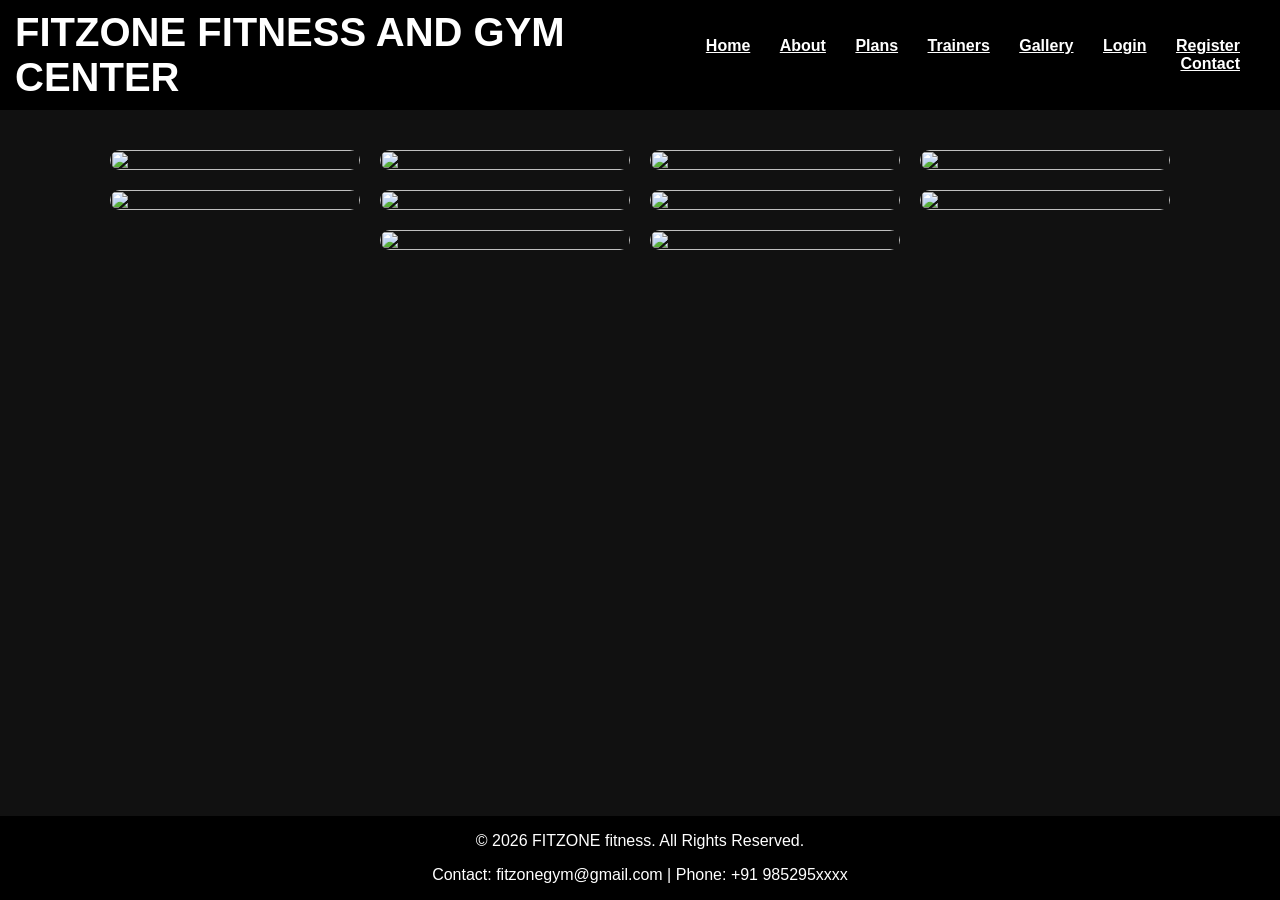
==== gallery1.html @ 05a59162 "Add files via upload" ====
<html>
<head>
<title>Gallery</title>
<link rel="stylesheet" href="style1.css">
</head>

<body>

<nav style="background: black; padding:10px 15px;">
		<div class="links">
			<div style="font-size:40px; font-weight:600; color:white;"> FITZONE FITNESS AND GYM CENTER </div>

			<ul align="right">
				<li> <a href="index.html">Home</a></li>
				<li><a href="about1.html">About</a></li>
				<li><a href="plans1.html">Plans</a></li>
				<li><a href="trainers1.html">Trainers</a></li>
				<li><a href="gallery1.html">Gallery</a></li>
				<li><a href="login1.html">Login</a></li>
				<li><a href="register1.html">Register</a></li>
				<li><a href="contact1.html">Contact</a></li>
			</ul>
		</div>
	</nav>
<div class="container">

<div class="flex">

<div class="gallery">
<img src="C:\Users\SIDDESH\Downloads\photo-1554284126-aa88f22d8b74.jpg">
<div class="overlay">Improves Physical Fitness 🏋️
Going to the gym regularly helps improve strength, stamina, flexibility, and overall physical fitness.</div>
</div>

<div class="gallery">
<img src="C:\Users\SIDDESH\Downloads\photo-1599058917765-a780eda07a3e.jpg">
<div class="overlay">Improves Physical Fitness 🏋️
Going to the gym regularly helps improve strength, stamina, flexibility, and overall physical fitness.</div>
</div>

<div class="gallery">
<img src="C:\Users\SIDDESH\Downloads\81b8cd21d6386934cae9a2e4d6fa5597.jpg">
<div class="overlay">Builds Muscle Strength 💪
Exercise with weights and machines helps build strong muscles and improves body shape.</div>
</div>


<div class="gallery">
<img src="C:\Users\SIDDESH\Downloads\4ee554a676f47de168d97469101830b7.jpg">
<div class="overlay">Improves Mental Health 🧠
Gym workouts reduce stress, anxiety, and depression by releasing endorphins (happy hormones)</div>
</div>

<div class="gallery">
<img src="https://images.unsplash.com/photo-1583454110551-21f2fa2afe61">
<div class="overlay">Increases Energy Levels ⚡
Regular exercise improves blood circulation and boosts energy for daily activities</div>
</div>

<div class="gallery">
<img src="C:\Users\SIDDESH\Downloads\photo-1723117418183-2422c62a5a75.avif">
<div class="overlay">Improves Heart Health ❤️
Cardio exercises like running, cycling, and skipping help keep the heart healthy.</div>
</div>

<div class="gallery">
<img src="C:\Users\SIDDESH\Downloads\photo-1591027480007-a42f6ef886c3.avif">
<div class="overlay">Boosts Immunity 🛡️
Regular physical activity strengthens the immune system and helps prevent diseases.</div>
</div>

<div class="gallery">
<img src="C:\Users\SIDDESH\Downloads\photo-1578874691223-64558a3ca096.avif">
<div class="overlay">Improves Discipline and Routine ⏰
Going to the gym regularly develops self-discipline and a healthy daily routine.</div>
</div>


<div class="gallery">
<img src="C:\Users\SIDDESH\Downloads\premium_photo-1672862926900-a3f1c4818cf7.avif">
<div class="overlay">Enhances Confidence 😎
Achieving fitness goals improves self-confidence and body image.</div>
</div>

<div class="gallery">
<img src="C:\Users\SIDDESH\Downloads\photo-1584863231364-2edc166de576.avif">
<div class="overlay">Promotes Healthy Lifestyle 🌿
Gym encourages people to follow healthy habits like proper diet, sleep, and regular exercise.</div>
</div>



</div>

</div>

<footer > <p style="color:white;">© 2026 FITZONE fitness. All Rights Reserved.</p> <p p style="color:white;">Contact: fitzonegym@gmail.com | Phone: +91 985295xxxx</p> </footer>	

</body>
</html>
---- style1.css ----
body{
margin:0;
font-family:'Poppins', sans-serif;
background:#111;
background-image: url("https://images.unsplash.com/photo-1554284126-aa88f22d8b74?w=500&auto=format&fit=crop&q=60&ixlib=rb-4.1.0&ixid=M3wxMjA3fDB8MHxzZWFyY2h8NjB8fGd5bXxlbnwwfHwwfHx8MA%3D%3D");
background-size: cover;
background-repeat: no-repeat;
color:white;
}

	.links{ display:flex; align-items:center; justify-content:space-between;  }

		li { list-style:none; display:inline-block; }

		li a{ color: white; font-size; 18px; font-weight:bold; margin-right:25px; }

		
.container{
padding:40px;
text-align:center;
border-radius: 10px;
font-family: 'Poppins', sans-serif;
}


.flex{
display:flex;
justify-content:center;
gap:20px;
flex-wrap:wrap;
}

.card{
background:#222;
padding:20px;
border-radius:10px;
width:220px;
font-family: 'Poppins', sans-serif;

}

.card h3{
color:orange;
}

.card4{
background:#222;
padding:20px;
border-radius:10px;
width:520px;
}

button{
background:orange;
border:none;
padding:10px 15px;
cursor:pointer;
}


.gallery{
position:relative;
width:250px;
}

.gallery img{
width:100%;
border-radius:10px;
}

.overlay{
position:absolute;
top:0;
left:0;
width:100%;
height:100%;
background:rgba(0,0,0,0.6);
display:flex;
justify-content:center;
align-items:center;
opacity:0;
}

.gallery:hover .overlay{
opacity:1;
}


input,textarea{
width:250px;
padding:8px;
border:none;
border-radius:5px;
}

.trainer-img{
width:80px;
height:80px;
border-radius:50%;
display:block;
margin:auto;
margin-bottom:10px;
}

button{
background-color:orange;
color:white;
padding:10px 20px;
border:none;
font-size:16px;
border-radius:10px;
cursor:pointer;
}

button:hover{
background-color:gray;
}

.container11{
background:#222;
padding:20px;
border-radius:10px;
width:220px;
text-align:center;
margin-top:150px;
}

.container p{
font-size:20px;
margin:20px 0;
}

footer{ 
background-color:black; 
color:white; text-align:center; 
bottom:0;
 width:100%;
 position:fixed;
 }
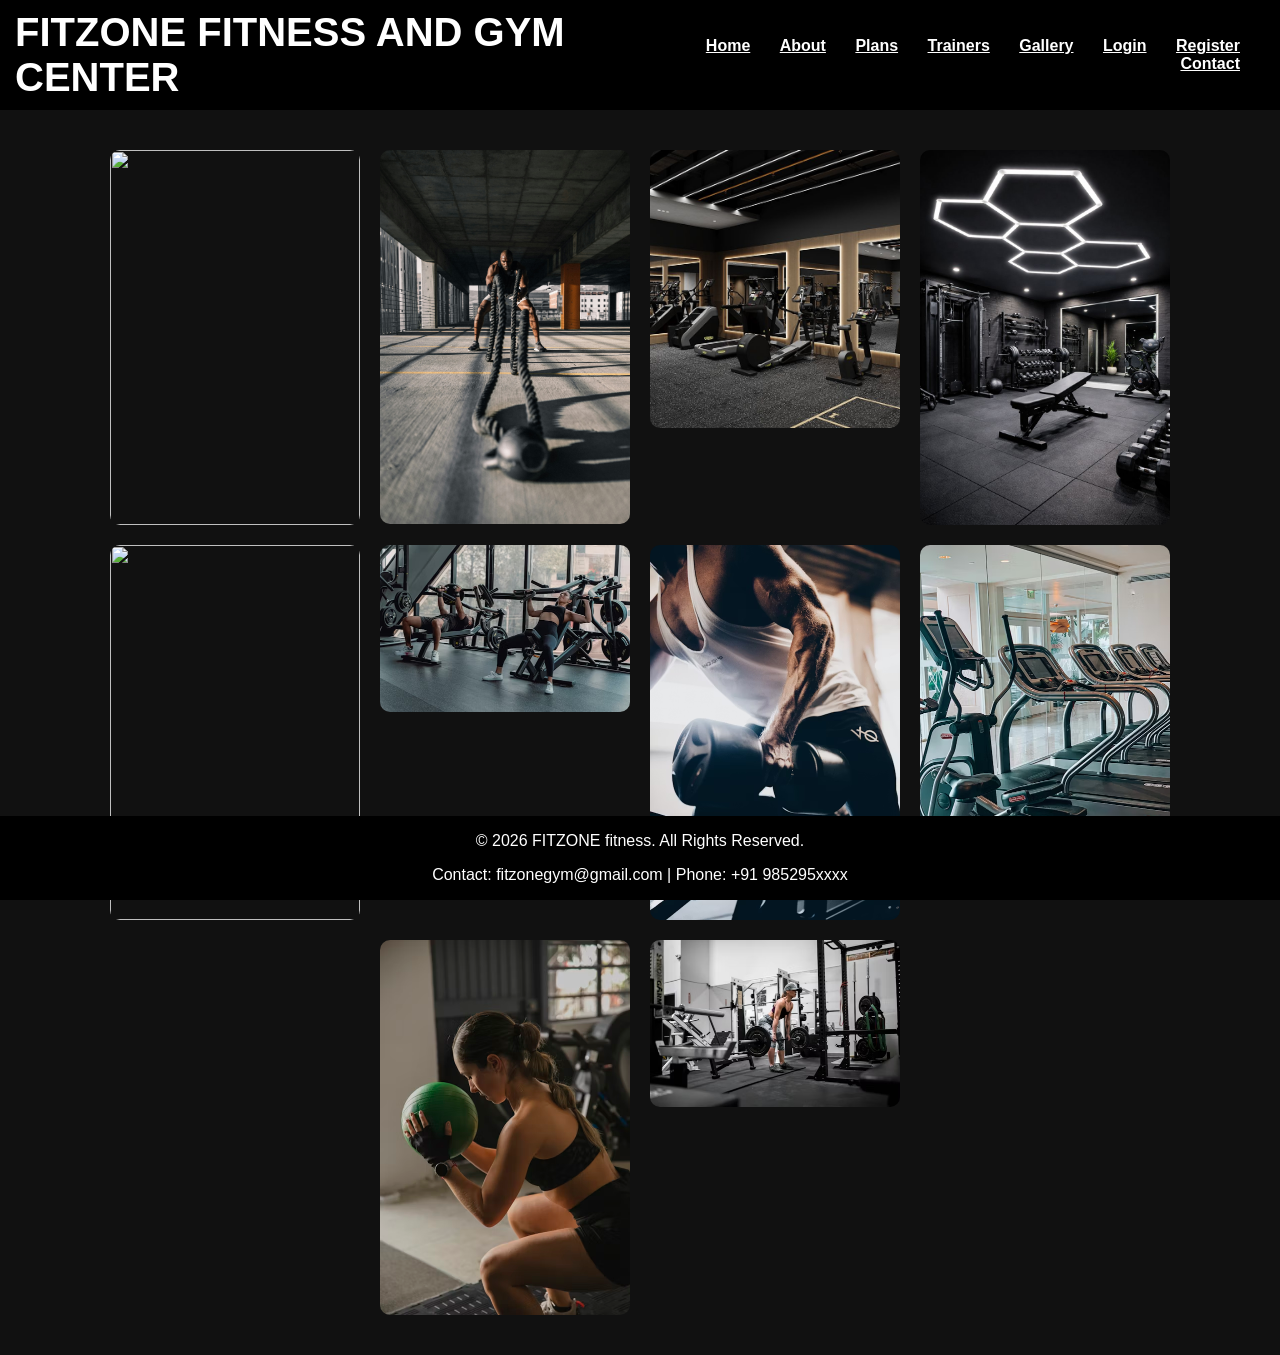
==== commit b29ba515: "Update gallery1.html" ====
--- a/gallery1.html
+++ b/gallery1.html
@@ -27,63 +27,63 @@
 <div class="flex">
 
 <div class="gallery">
-<img src="C:\Users\SIDDESH\Downloads\photo-1554284126-aa88f22d8b74.jpg">
+<img src="photo-1554284126-aa88f22d8b74.jpg">
 <div class="overlay">Improves Physical Fitness 🏋️
 Going to the gym regularly helps improve strength, stamina, flexibility, and overall physical fitness.</div>
 </div>
 
 <div class="gallery">
-<img src="C:\Users\SIDDESH\Downloads\photo-1599058917765-a780eda07a3e.jpg">
+<img src="photo-1599058917765-a780eda07a3e.jpg">
 <div class="overlay">Improves Physical Fitness 🏋️
 Going to the gym regularly helps improve strength, stamina, flexibility, and overall physical fitness.</div>
 </div>
 
 <div class="gallery">
-<img src="C:\Users\SIDDESH\Downloads\81b8cd21d6386934cae9a2e4d6fa5597.jpg">
+<img src="81b8cd21d6386934cae9a2e4d6fa5597.jpg">
 <div class="overlay">Builds Muscle Strength 💪
 Exercise with weights and machines helps build strong muscles and improves body shape.</div>
 </div>
 
 
 <div class="gallery">
-<img src="C:\Users\SIDDESH\Downloads\4ee554a676f47de168d97469101830b7.jpg">
+<img src="4ee554a676f47de168d97469101830b7.jpg">
 <div class="overlay">Improves Mental Health 🧠
 Gym workouts reduce stress, anxiety, and depression by releasing endorphins (happy hormones)</div>
 </div>
 
 <div class="gallery">
-<img src="https://images.unsplash.com/photo-1583454110551-21f2fa2afe61">
+<img src="photo-1583454110551-21f2fa2afe61">
 <div class="overlay">Increases Energy Levels ⚡
 Regular exercise improves blood circulation and boosts energy for daily activities</div>
 </div>
 
 <div class="gallery">
-<img src="C:\Users\SIDDESH\Downloads\photo-1723117418183-2422c62a5a75.avif">
+<img src="photo-1723117418183-2422c62a5a75.avif">
 <div class="overlay">Improves Heart Health ❤️
 Cardio exercises like running, cycling, and skipping help keep the heart healthy.</div>
 </div>
 
 <div class="gallery">
-<img src="C:\Users\SIDDESH\Downloads\photo-1591027480007-a42f6ef886c3.avif">
+<img src="photo-1591027480007-a42f6ef886c3.avif">
 <div class="overlay">Boosts Immunity 🛡️
 Regular physical activity strengthens the immune system and helps prevent diseases.</div>
 </div>
 
 <div class="gallery">
-<img src="C:\Users\SIDDESH\Downloads\photo-1578874691223-64558a3ca096.avif">
+<img src="photo-1578874691223-64558a3ca096.avif">
 <div class="overlay">Improves Discipline and Routine ⏰
 Going to the gym regularly develops self-discipline and a healthy daily routine.</div>
 </div>
 
 
 <div class="gallery">
-<img src="C:\Users\SIDDESH\Downloads\premium_photo-1672862926900-a3f1c4818cf7.avif">
+<img src="premium_photo-1672862926900-a3f1c4818cf7.avif">
 <div class="overlay">Enhances Confidence 😎
 Achieving fitness goals improves self-confidence and body image.</div>
 </div>
 
 <div class="gallery">
-<img src="C:\Users\SIDDESH\Downloads\photo-1584863231364-2edc166de576.avif">
+<img src="photo-1584863231364-2edc166de576.avif">
 <div class="overlay">Promotes Healthy Lifestyle 🌿
 Gym encourages people to follow healthy habits like proper diet, sleep, and regular exercise.</div>
 </div>
@@ -97,4 +97,4 @@
 <footer > <p style="color:white;">© 2026 FITZONE fitness. All Rights Reserved.</p> <p p style="color:white;">Contact: fitzonegym@gmail.com | Phone: +91 985295xxxx</p> </footer>	
 
 </body>
-</html>+</html>
